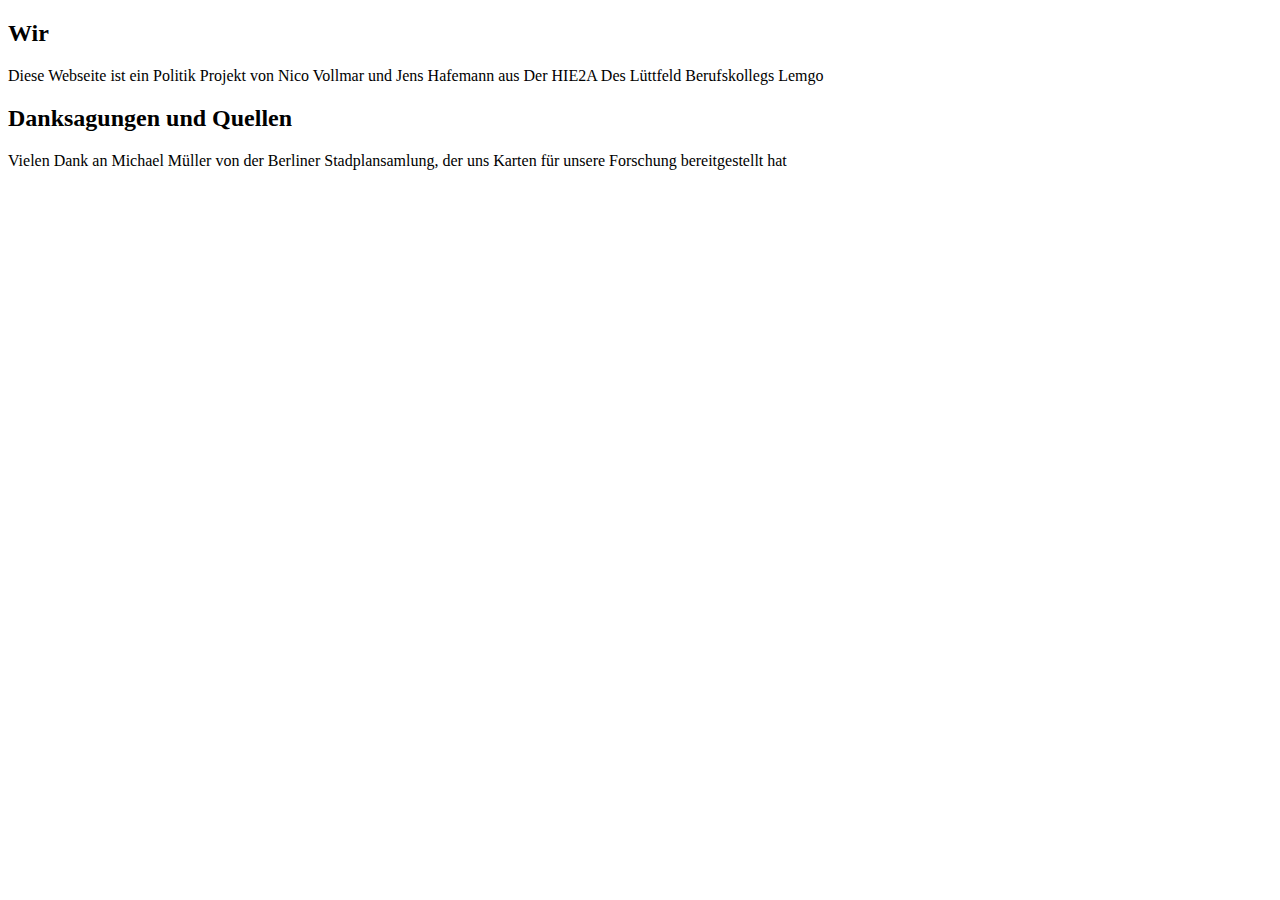
==== impressum.html @ 78720a22 "impressum" ====
<!DOCTYPE html>
<html>
<head>
    <meta charset='utf-8'>
    <title>Impressum</title>
</head>
<body>
    <h2>Wir</h2>
    <p>Diese Webseite ist ein Politik Projekt von Nico Vollmar und Jens Hafemann aus Der HIE2A Des Lüttfeld Berufskollegs Lemgo</p>

    <h2>Danksagungen und Quellen</h2>
    <p>Vielen Dank an Michael Müller von der Berliner Stadplansamlung, der uns Karten für unsere Forschung bereitgestellt hat</p>
</body>
</html>
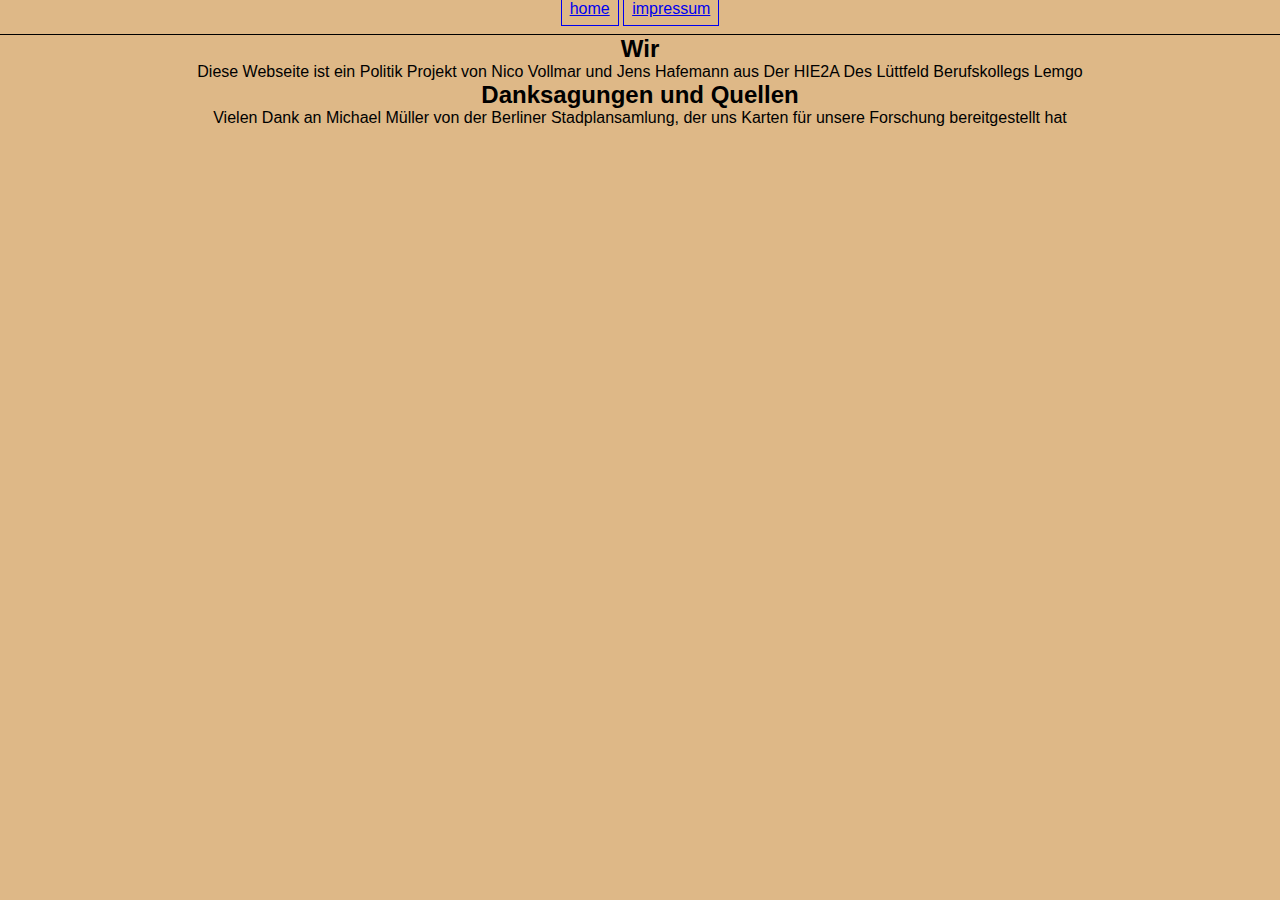
==== commit 171f9ff3: "header und style" ====
--- a/impressum.html
+++ b/impressum.html
@@ -3,8 +3,15 @@
 <head>
     <meta charset='utf-8'>
     <title>Impressum</title>
+    <link rel="stylesheet" type="text/css" href="style/style.css">
 </head>
 <body>
+    <div id=header>
+        <nav>
+            <a href="index.html">home</a>
+            <a href="impressum.html">impressum</a>
+        </nav>
+    </div>
     <h2>Wir</h2>
     <p>Diese Webseite ist ein Politik Projekt von Nico Vollmar und Jens Hafemann aus Der HIE2A Des Lüttfeld Berufskollegs Lemgo</p>
 
--- a/style/style.css
+++ b/style/style.css
@@ -0,0 +1,21 @@
+*{
+    box-sizing: border-box;
+    margin: 0 auto;
+    text-align: center;
+    font-family: Carlito,sans-serif
+}
+
+body{
+    background-color:burlywood;
+}
+
+nav>a{
+    margin: 0;
+    border: 1px solid;
+    padding: 0.5em;
+}
+
+#header{
+    border-bottom: 1px solid;
+    padding-bottom: 1em;
+}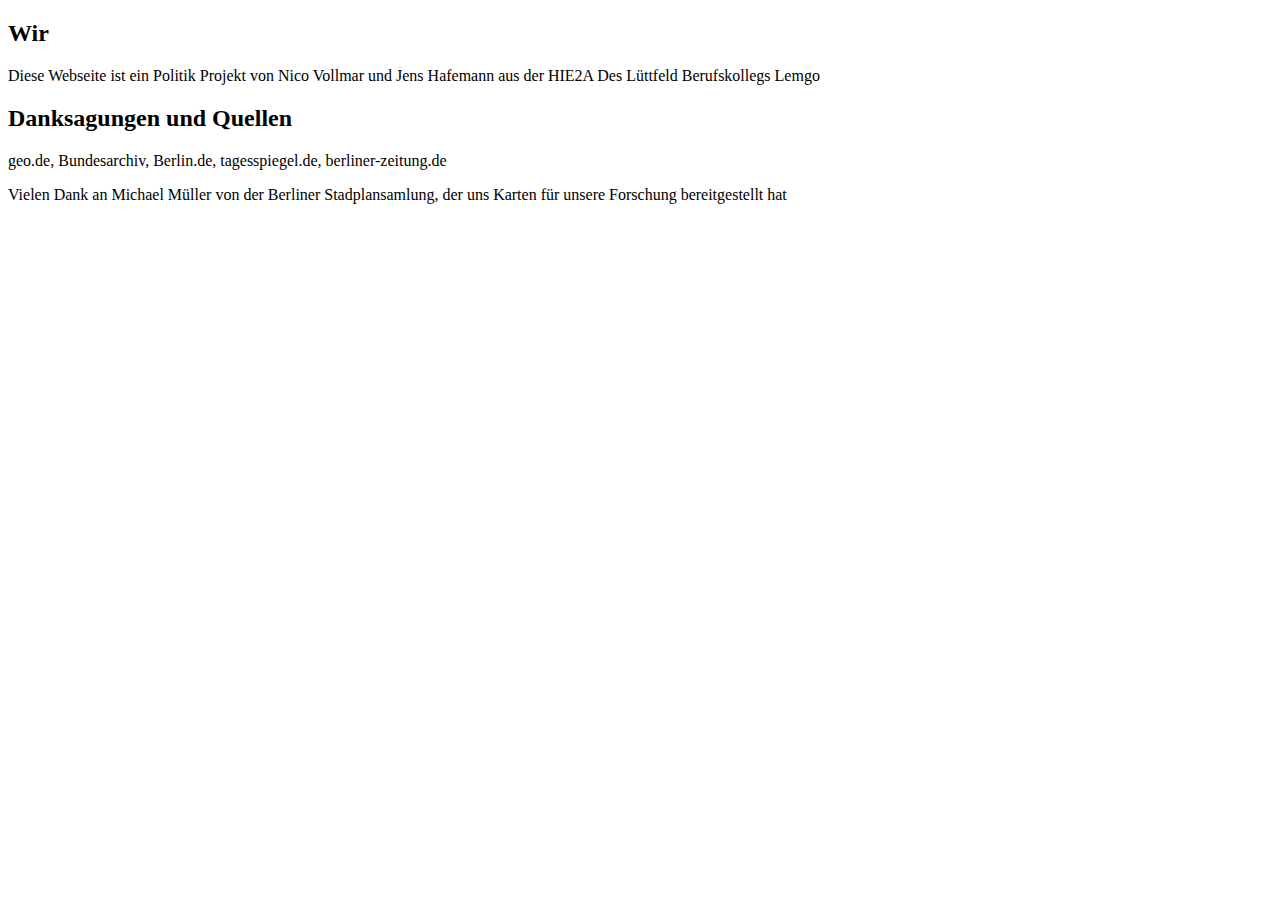
==== commit 5b4f05b3: "Text überarbeitet + Quellen" ====
--- a/impressum.html
+++ b/impressum.html
@@ -3,19 +3,15 @@
 <head>
     <meta charset='utf-8'>
     <title>Impressum</title>
-    <link rel="stylesheet" type="text/css" href="style/style.css">
 </head>
 <body>
-    <div id=header>
-        <nav>
-            <a href="index.html">home</a>
-            <a href="impressum.html">impressum</a>
-        </nav>
-    </div>
     <h2>Wir</h2>
-    <p>Diese Webseite ist ein Politik Projekt von Nico Vollmar und Jens Hafemann aus Der HIE2A Des Lüttfeld Berufskollegs Lemgo</p>
+    <p>Diese Webseite ist ein Politik Projekt von Nico Vollmar und Jens Hafemann aus der HIE2A Des Lüttfeld Berufskollegs Lemgo</p>
 
     <h2>Danksagungen und Quellen</h2>
+<p>
+geo.de, Bundesarchiv, Berlin.de, tagesspiegel.de, berliner-zeitung.de
+</p>
     <p>Vielen Dank an Michael Müller von der Berliner Stadplansamlung, der uns Karten für unsere Forschung bereitgestellt hat</p>
 </body>
 </html>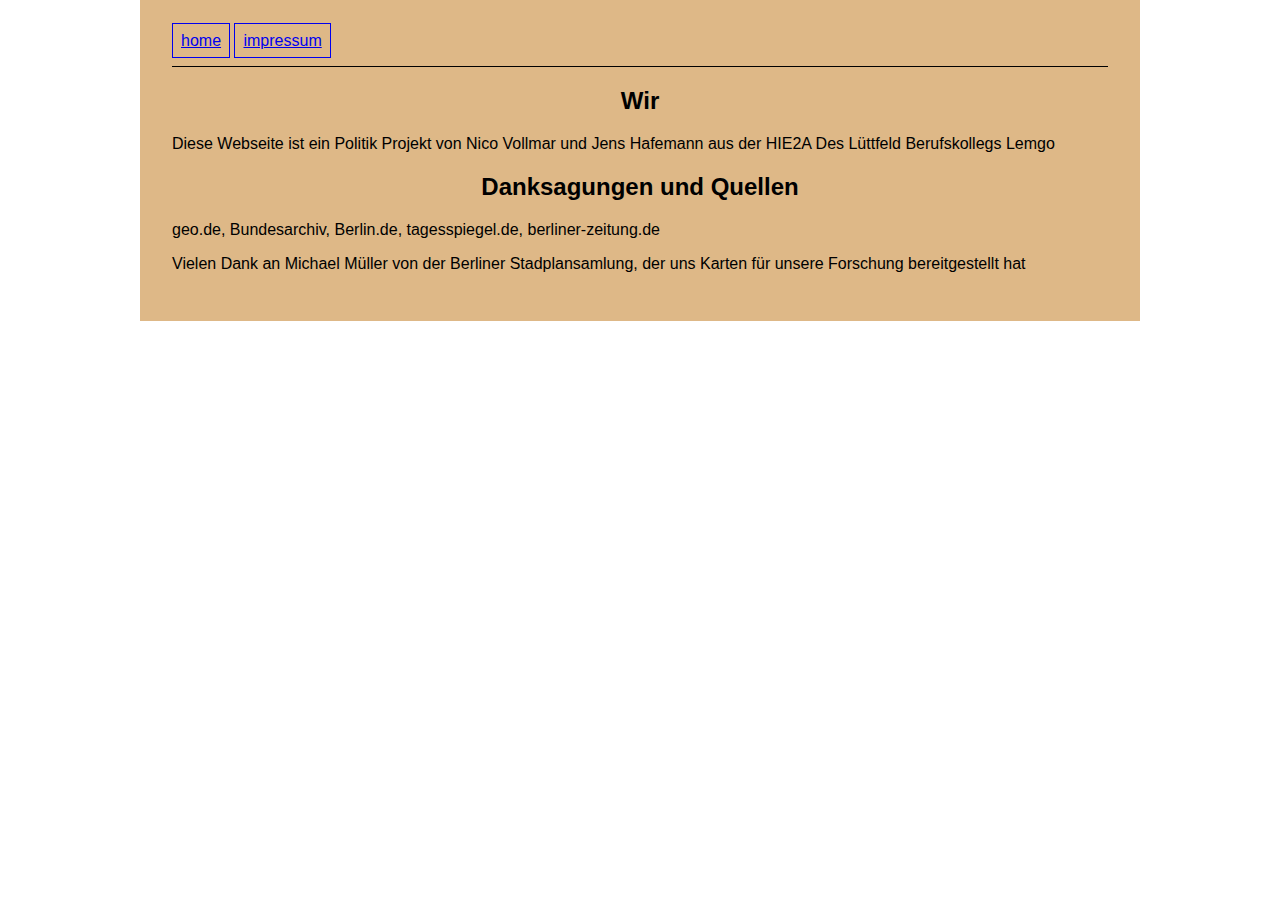
==== commit bb10963d: "Merge branch 'vollmani'" ====
--- a/impressum.html
+++ b/impressum.html
@@ -1,17 +1,29 @@
 <!DOCTYPE html>
 <html>
+
 <head>
     <meta charset='utf-8'>
     <title>Impressum</title>
+    <link rel="stylesheet" type="text/css" href="style/style.css">
 </head>
+
 <body>
+    <div id=header>
+        <nav>
+            <a href="index.html">home</a>
+            <a href="impressum.html">impressum</a>
+        </nav>
+    </div>
     <h2>Wir</h2>
-    <p>Diese Webseite ist ein Politik Projekt von Nico Vollmar und Jens Hafemann aus der HIE2A Des Lüttfeld Berufskollegs Lemgo</p>
+    <p>Diese Webseite ist ein Politik Projekt von Nico Vollmar und Jens Hafemann aus der HIE2A Des Lüttfeld
+        Berufskollegs Lemgo</p>
 
     <h2>Danksagungen und Quellen</h2>
-<p>
-geo.de, Bundesarchiv, Berlin.de, tagesspiegel.de, berliner-zeitung.de
-</p>
-    <p>Vielen Dank an Michael Müller von der Berliner Stadplansamlung, der uns Karten für unsere Forschung bereitgestellt hat</p>
+    <p>
+        geo.de, Bundesarchiv, Berlin.de, tagesspiegel.de, berliner-zeitung.de
+    </p>
+    <p>Vielen Dank an Michael Müller von der Berliner Stadplansamlung, der uns Karten für unsere Forschung
+        bereitgestellt hat</p>
 </body>
+
 </html>--- a/style/style.css
+++ b/style/style.css
@@ -0,0 +1,51 @@
+*{
+    box-sizing: border-box;
+    text-align: justify;
+    font-family: Carlito,sans-serif
+}
+html{
+    background-color: white;
+}
+
+body{
+    width: 100%;
+    max-width: 1000px;
+    border: 3px black;
+    margin: 0 auto;
+    padding: 2em;
+    background-color:burlywood;
+}
+
+h1{
+    text-align: center;
+}
+
+h2{
+    text-align:center;
+}
+
+
+img {
+    width: 60%;
+}
+
+div {
+    text-align: center;
+}
+
+nav>a{
+    margin: 0;
+    border: 1px solid;
+    padding: 0.5em;
+}
+
+#header{
+    border-bottom: 1px solid;
+    padding-bottom: 1em;
+    text-align: center;
+}
+
+img {
+    display: block;
+    margin: 10px auto;
+}